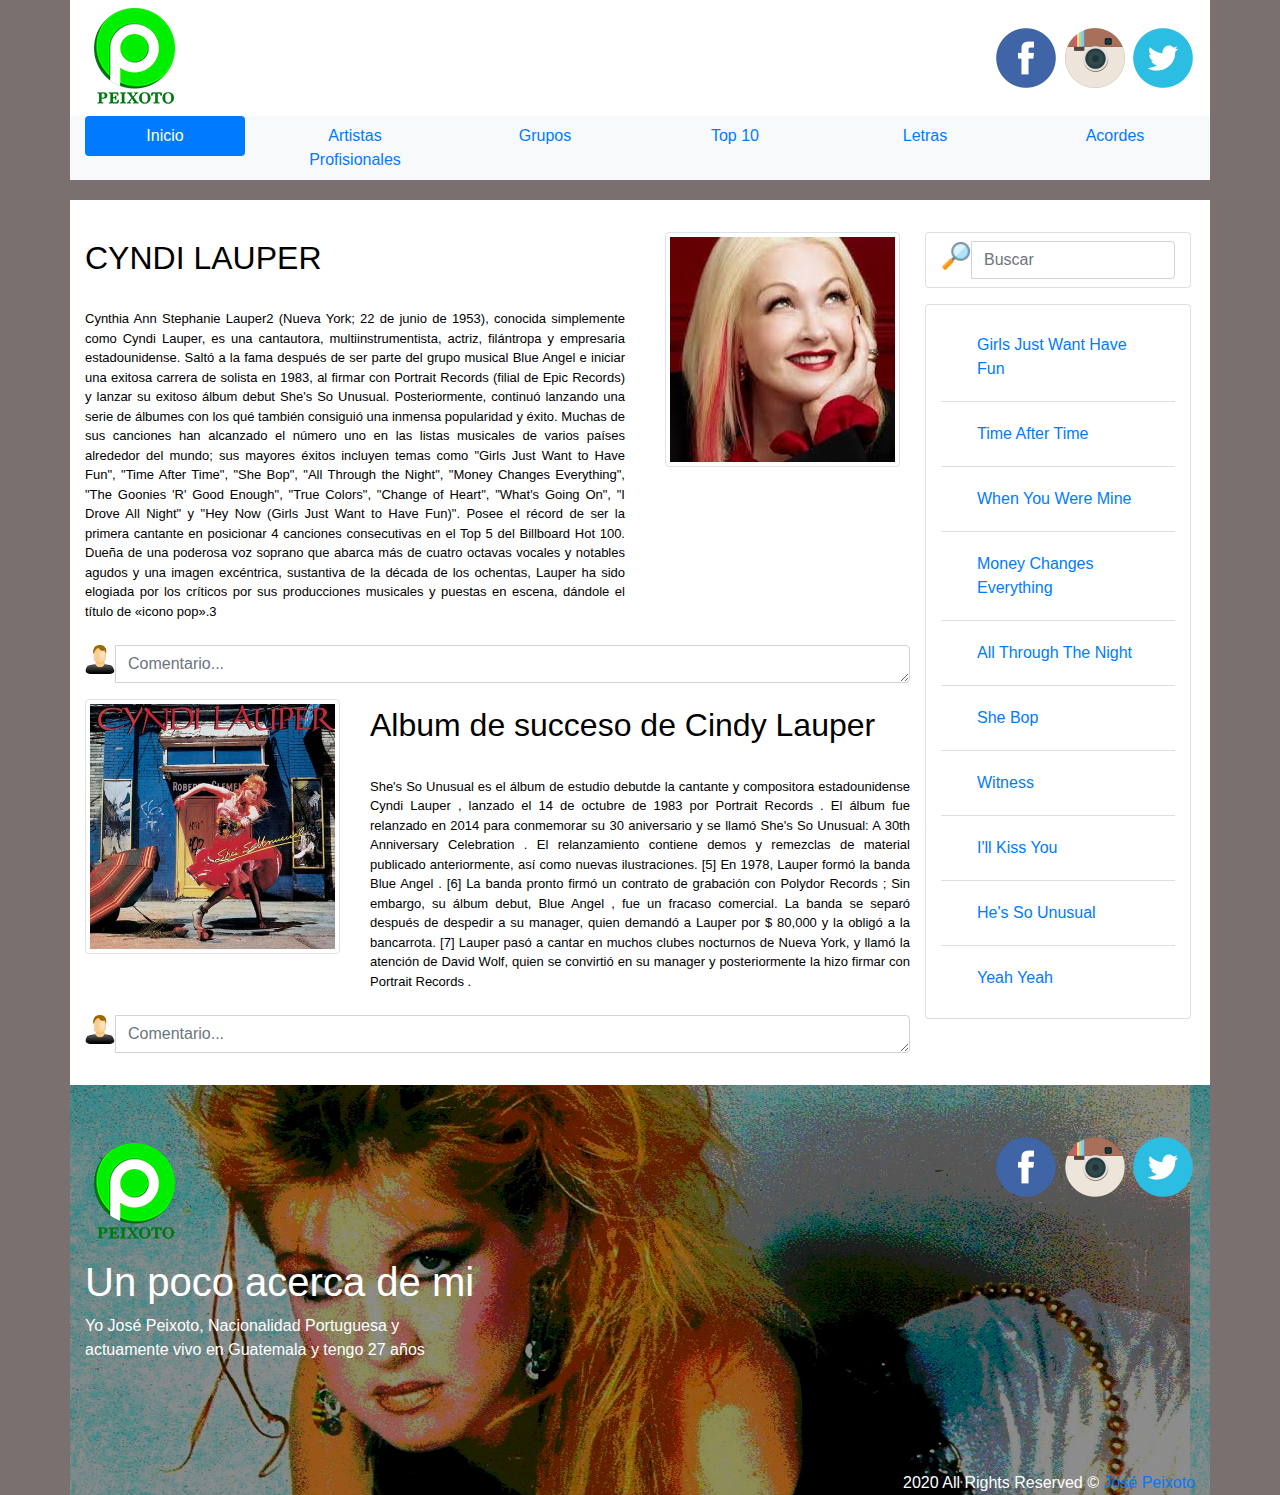
==== musica/index.html @ bbf69409 "Varios blogs hechos con varios frameworks css" ====
<!DOCTYPE html>
<html>
<head>
	<meta charset="utf-8">
	<meta name="viewport" content="width=device-width, initial-scale=1.0">
	<meta name='mobile-web-app-capable' content='yes'>
	<link rel="stylesheet" href="css/style.css">
	<link rel="stylesheet" href="css/bootstrap.min.css">
	<link rel="stylesheet" href="css/bootstrap.css">
	<script src='js/bootstrap.min.js'></script>
	<link rel="shortcut icon" type="image/x-icon" href="img/icono/icon.png">
	<title>Blog de musica Profisional</title>
</head>
<body style="background-color: #7a7070;">

	<div class="container">

		<div class="row">
			<header class="col-sm-12 col-md-12 mx-auto bg-secondary">

				<div class="row" >
					<div class="logo-img col-md-6 col-lg-6 py-2"><img src="img/logo/logo.png"></div>
					<div class="redes-sociales col-md-6 col-lg-6 align-self-center py-2">
						<a href="https://www.facebook.com/officialcyndilauper/" target="_blank"><img class="social-img" src="img/fb.png" alt="fb-icono"></a>
						<a href="https://www.instagram.com/cyndilauper/" target="_blank"><img class="social-img" src="img/ig.png" alt="inst-icono"></a>
						<a href="https://twitter.com/cyndilauper?lang=es" target="_blank"><img class="social-img" src="img/tt.png" alt="tw-icono"></a>
					</div>
				</div>
				<div class="bg-light" >
					<ul class="row barra-navegacion nav nav-pills nav-fill nav-center bg-light navbar-fixed-top">
						<div class="col-md-2">
							<li class="nav-item">
								<a class="nav-link active" href="index.html">Inicio</a>
							</li>
						</div>
						<div class="col-md-2">
							<li class="nav-item">
								<a class="nav-link" href="artistas.html">Artistas Profisionales</a>
							</li>
						</div>
						<div class="col-md-2">
							<li class="nav-item">
								<a class="nav-link" href="grupos.html">Grupos</a>
							</li>
						</div>
						<div class="col-md-2">
							<li class="nav-item">
								<a class="nav-link" href="top10.html">Top 10</a>
							</li>
						</div>
						<div class="col-md-2">
							<li class="nav-item">
								<a class="nav-link" href="letras.html">Letras</a>
							</li>
						</div>
						<div class="col-md-2">
							<li class="nav-item">
								<a class="nav-link" href="acordes.html">Acordes</a>
							</li>
						</div>
					</ul>
				</div>
			</header>
		</div>

		<section class="separacion">
	<div class="row">
			<section class="col-sm-12 col-md-12 mx-auto my-4 bg-secondary">
				<div class="row">
					<article class="contenido col-md-12 col-lg-9 text-black">
						<div class="row">

							<div class="col-md-8">
								<h2 class="titulo" >CYNDI LAUPER</h2><br>
									<p class=" texto text-justify">
									Cynthia Ann Stephanie Lauper2​ (Nueva York; 22 de junio de 1953), conocida simplemente como Cyndi Lauper, es una cantautora, multiinstrumentista, actriz, filántropa y empresaria estadounidense. Saltó a la fama después de ser parte del grupo musical Blue Angel e iniciar una exitosa carrera de solista en 1983, al firmar con Portrait Records (filial de Epic Records) y lanzar su exitoso álbum debut She's So Unusual. Posteriormente, continuó lanzando una serie de álbumes con los qué también consiguió una inmensa popularidad y éxito. Muchas de sus canciones han alcanzado el número uno en las listas musicales de varios países alrededor del mundo; sus mayores éxitos incluyen temas como "Girls Just Want to Have Fun", "Time After Time", "She Bop", "All Through the Night", "Money Changes Everything", "The Goonies 'R' Good Enough", "True Colors", "Change of Heart", "What's Going On", "I Drove All Night" y "Hey Now (Girls Just Want to Have Fun)". Posee el récord de ser la primera cantante en posicionar 4 canciones consecutivas en el Top 5 del Billboard Hot 100. Dueña de una poderosa voz soprano que abarca más de cuatro octavas vocales y notables agudos y una imagen excéntrica, sustantiva de la década de los ochentas, Lauper ha sido elogiada por los críticos por sus producciones musicales y puestas en escena, dándole el título de «icono pop».3​
									</p>
							</div>

							<div class="col-md-4 mt-2 text-center image">
								<img class="img-contenido mx-auto img-thumbnail" src="img/cyndi.jpg" alt="Cyndi Lauper">
							</div>

						</div>

						<form>
							<div>
								<div class="input-group my-2">
									<div class="input-group-addon">
										<img class="img-formulario" src="img/com.jpg">
									</div>
									<textarea class="comtentarios form-control" placeholder="Comentario..." rows="1"></textarea>
								</div>
							</div>
						</form>

						<div class="row mt-2">
								<div class="col-md-4 mt-2 text-center image">
								<img class="img-contenido mx-auto img-thumbnail" src="img/lauper.jpg" alt="Cyndi Lauper">
							</div>

							<div class="col-md-8">
								<h2 class="titulo" >Album de succeso de Cindy Lauper</h2><br>
									<p class="texto text-justify">
									She's So Unusual es el álbum de estudio debutde la cantante y compositora estadounidense Cyndi Lauper , lanzado el 14 de octubre de 1983 por Portrait Records . El álbum fue relanzado en 2014 para conmemorar su 30 aniversario y se llamó She's So Unusual: A 30th Anniversary Celebration . El relanzamiento contiene demos y remezclas de material publicado anteriormente, así como nuevas ilustraciones. [5]

En 1978, Lauper formó la banda Blue Angel . [6] La banda pronto firmó un contrato de grabación con Polydor Records ; Sin embargo, su álbum debut, Blue Angel , fue un fracaso comercial. La banda se separó después de despedir a su manager, quien demandó a Lauper por $ 80,000 y la obligó a la bancarrota. [7] Lauper pasó a cantar en muchos clubes nocturnos de Nueva York, y llamó la atención de David Wolf, quien se convirtió en su manager y posteriormente la hizo firmar con Portrait Records .
									</p>
							</div>
						</div>
						<form>
							<div>
								<div class="input-group my-2">
									<div class="input-group-addon">
										<img class="img-formulario" src="img/com.jpg">
									</div>
									<textarea class="comtentarios form-control" placeholder="Comentario..." rows="1"></textarea>
								</div>
							</div>
						</form>
					</article>

					<aside class="busqueda col-md-0 col-lg-3">

						<div class="row mr-1">
							<div class="buscador card col-md-12 my-2" >
								<form class="buscador form-inline" >
									<div>
										<div class="input-group my-2">
											<div class="input-group-addon">
												<img class="img-formulario" src="img/lupa.png">
											</div>
											<input class="form-control" type="text" placeholder="Buscar">
										</div>
									</div>
								</form>
							</div>
						</div>

						<div class="row mr-1">
							<div class="opciones-busqueda card col-md-12 my-2 " >
								<ul class="list-group list-group-flush my-2" >
									<li class="list-group-item">
										<a class="nav-link" href="https://www.youtube.com/watch?v=PIb6AZdTr-A">Girls Just Want Have Fun</a>
									</li>
									<li class="list-group-item">
										<a class="nav-link" href="https://www.youtube.com/watch?v=VdQY7BusJNU">Time After Time</a>
									</li>
									<li class="list-group-item">
										<a class="nav-link" href="https://www.youtube.com/watch?v=toFTd4ZzH48">When You Were Mine</a>
									</li>
									<li class="list-group-item">
										<a class="nav-link" href="https://www.youtube.com/watch?v=pp4suZ4jNXg">Money Changes Everything</a>
									</li>
									<li class="list-group-item">
										<a class="nav-link" href="https://www.youtube.com/watch?v=ktOWcRvvvWo">	All Through The Night</a>
									</li>
									<li class="list-group-item">
										<a class="nav-link" href="https://www.youtube.com/watch?v=KFq4E9XTueY">She Bop</a>
									</li>
									<li class="list-group-item">
										<a class="nav-link" href="https://www.youtube.com/watch?v=ww2kTYaZIMk">Witness</a>
									</li>
									<li class="list-group-item">
										<a class="nav-link" href="https://www.youtube.com/watch?v=6Xc_jsi4nU4">	I'll Kiss You
</a>
									</li>
									<li class="list-group-item">
										<a class="nav-link" href="https://www.youtube.com/watch?v=hBfGM5HsU5Q">He's So Unusual</a>
									</li>
									<li class="list-group-item">
										<a class="nav-link" href="https://www.youtube.com/watch?v=2QcAkR3Fza4&list=RD2QcAkR3Fza4&start_radio=1">Yeah Yeah</a>
									</li>

								</ul>
							</div>
						</div>

					</aside>

				</div>
			</section>
		</div>
	</section>
		<footer class="espacio">
				<div class="row" style="background: url(img/back2.jpg)">
					<div class="logo-img col-md-6 col-lg-6 py-2" style="margin-top: 50px; width: 100%">
						<img src="img/logo/logo.png">
						<h1 class="titulo text-white">Un poco acerca de mi</h1>
						<p class="text-white text-justify">Yo José Peixoto, Nacionalidad Portuguesa y <br> actuamente vivo en Guatemala y tengo 27 años</p>
					</div>

					<div class="redes-sociales col-md-6 col-lg-6" style="margin-top: 50px;">
						<a href="https://www.facebook.com/officialcyndilauper/" target="_blank"><img class="social-img" src="img/fb.png" alt="fb-icono"></a>
						<a href="https://www.instagram.com/cyndilauper/" target="_blank"><img class="social-img" src="img/ig.png" alt="inst-icono"></a>
						<a href="https://twitter.com/cyndilauper?lang=es" target="_blank"><img class="social-img" src="img/tt.png" alt="tw-icono"></a>
					</div>
					<br>
					<br>
					<br>
					<br>
					<br>
					<br>
					<br>
					<br>
					<br>
					<br>
					<br>
					<br>
					<br>
					<br>
					<div class="redes-sociales col-md-12 col-lg-12 text-white" style="margin-top: 50px;">
						<span >2020 All Rights Reserved &copy; <a href="https://www.facebook.com/JosePeixoto9092">José Peixoto</a></span>
					</div>
		</footer>

</body>
</html>
---- musica/css/style.css ----
@charset "utf-8";
/* CSS Document */


/*Color de fondo de header*/
.row {
	background: #FFFFFFFF;
	}

/*Clase para dispositivos medianos*/
@media (max-width: 991px) {
	.busqueda {
		display: none;
	}
	
	.contenido {
		margin: 5px 10px;
	}
	
	.logo-img {
		margin: 0px 10px;
		text-align: center;
	}

	/* Clase para darle estilos a los Iconos Sociales*/
.social-img {
	border-radius: 10px;
}
	
	.redes-sociales {
		text-align: center;
	}
}


/*Clase para dispositivos grandes*/
@media (min-width: 991px) {	
	.redes-sociales {
		text-align: right;
	}
	
	.logo-img {
		text-align: left;
		}

	.separacion {
	padding-top: 20px;
}
.titulo {
	padding-top: 15px;
	color: black;
}
.texto {
	text-align: justify;
	font-size: 13px;
	color: black;
	}

.image{
	width: 100%;
}

.tg-copyright {
	background: red;
	text-align: center
}
	}

/* Clase para darle estilos a los Iconos Sociales*/


/*Clase para darle estilos a el contenido*/
.img-formulario {
	width: 30px;
	border-radius: 5px;
}

/*Clase para darle estilos a el contenido*/
.separacion {
	padding-top: 20px;
}

/*Clase para darle estilos al texto*/
.titulo {
	padding-top: 15px;
	color: black;
}

/*Clase para darle estilos al texto*/
.texto {
	text-align: justify;
	font-size: 13px;
	color: black;
	}

.image{
	width: 100%;
}

.tg-copyright {
	background: red;
	text-align: center
}
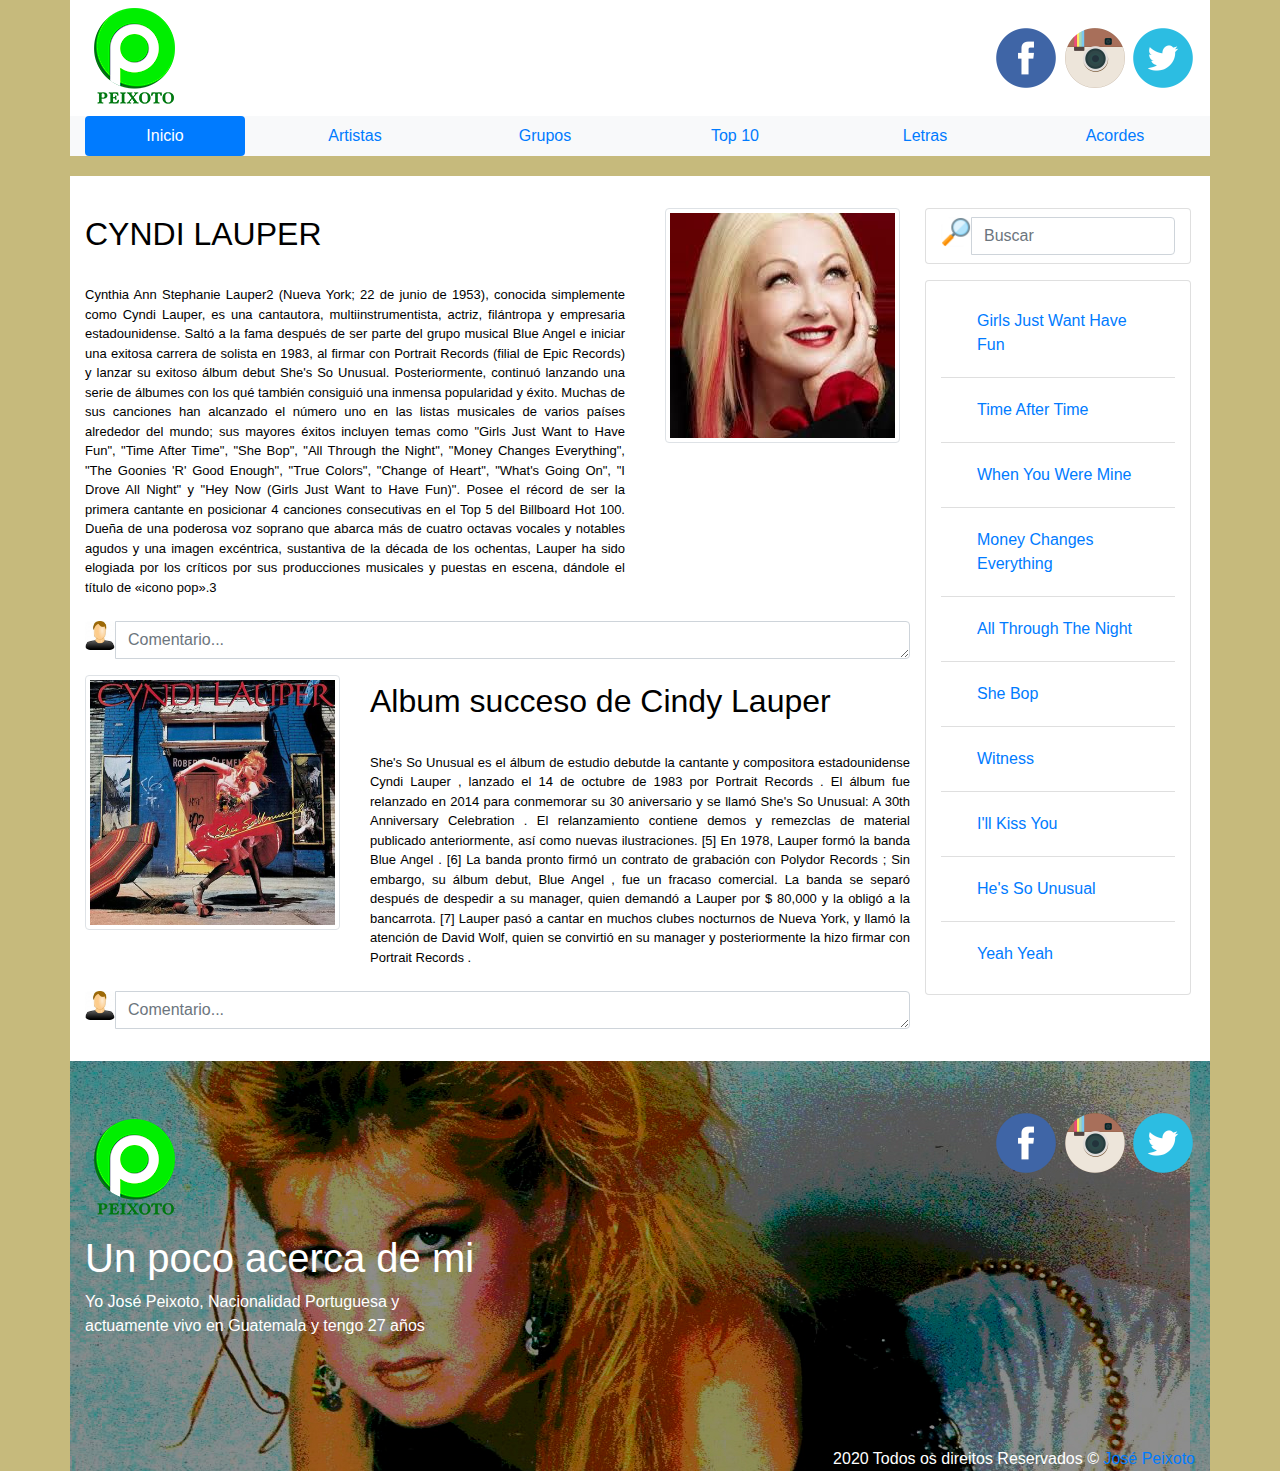
==== commit 1e5465eb: "V1.2Se modifica textos de index" ====
--- a/musica/index.html
+++ b/musica/index.html
@@ -11,7 +11,7 @@
 	<link rel="shortcut icon" type="image/x-icon" href="img/icono/icon.png">
 	<title>Blog de musica Profisional</title>
 </head>
-<body style="background-color: #7a7070;">
+<body style="background-color: #c6ba7c;">
 
 	<div class="container">
 
@@ -35,7 +35,7 @@
 						</div>
 						<div class="col-md-2">
 							<li class="nav-item">
-								<a class="nav-link" href="artistas.html">Artistas Profisionales</a>
+								<a class="nav-link" href="artistas.html">Artistas</a>
 							</li>
 						</div>
 						<div class="col-md-2">
@@ -100,7 +100,7 @@
 							</div>
 
 							<div class="col-md-8">
-								<h2 class="titulo" >Album de succeso de Cindy Lauper</h2><br>
+								<h2 class="titulo" >Album succeso de Cindy Lauper</h2><br>
 									<p class="texto text-justify">
 									She's So Unusual es el álbum de estudio debutde la cantante y compositora estadounidense Cyndi Lauper , lanzado el 14 de octubre de 1983 por Portrait Records . El álbum fue relanzado en 2014 para conmemorar su 30 aniversario y se llamó She's So Unusual: A 30th Anniversary Celebration . El relanzamiento contiene demos y remezclas de material publicado anteriormente, así como nuevas ilustraciones. [5]
 
@@ -210,7 +210,7 @@
 					<br>
 					<br>
 					<div class="redes-sociales col-md-12 col-lg-12 text-white" style="margin-top: 50px;">
-						<span >2020 All Rights Reserved &copy; <a href="https://www.facebook.com/JosePeixoto9092">José Peixoto</a></span>
+						<span >2020 Todos os direitos Reservados &copy; <a href="https://www.facebook.com/JosePeixoto9092">José Peixoto</a></span>
 					</div>
 		</footer>
 
